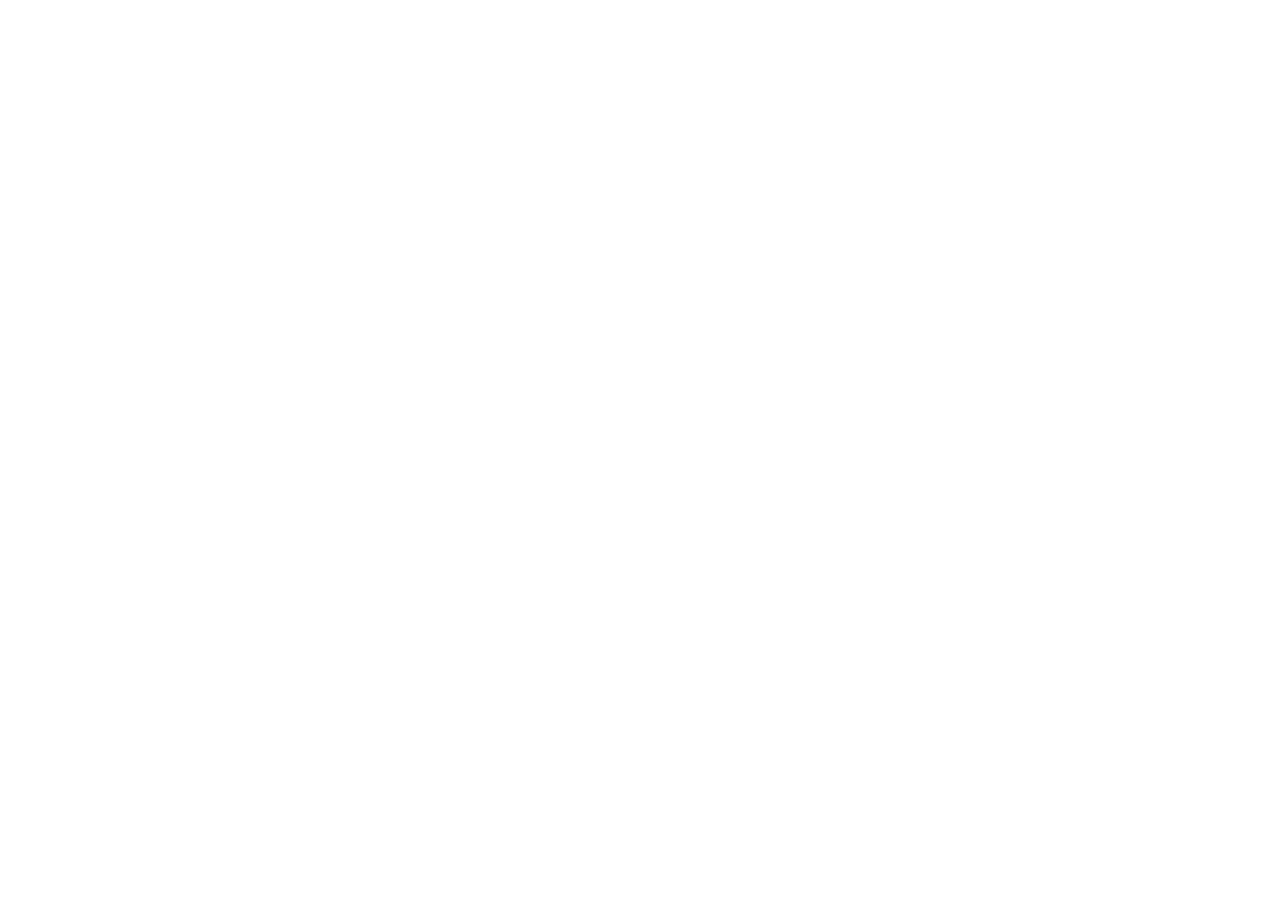
==== .vscode/index.html @ 633a1e88 "APIs" ====
<!DOCTYPE html>
<html lang="en">
<head>
  <meta charset="UTF-8">
  <meta name="viewport" content="width=device-width, initial-scale=1.0">
  <title>Document</title>
</head>
<body>
  


  <script src="./script.js"></script>
</body>
</html>
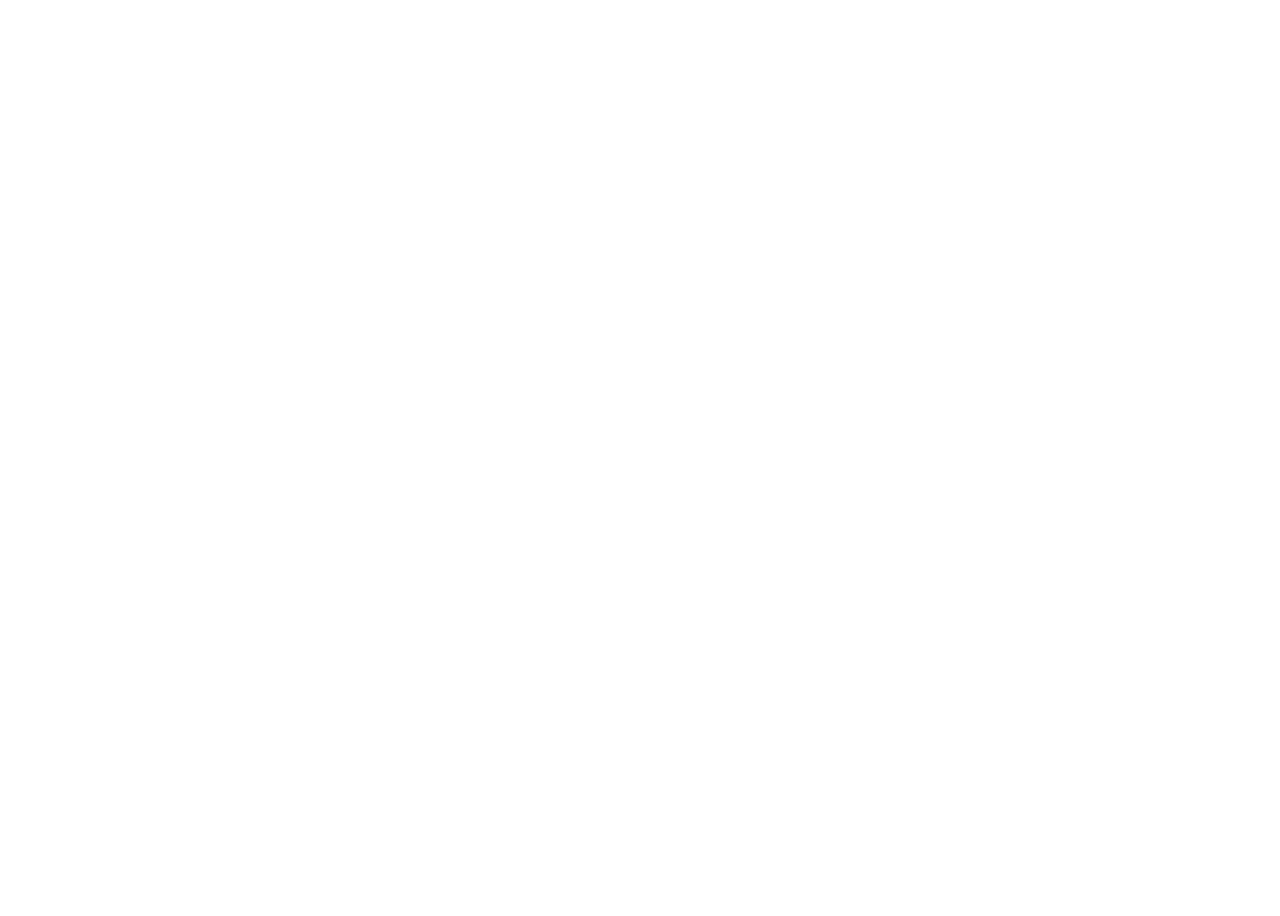
==== commit 57f5d92d: "APIs" ====
--- a/.vscode/index.html
+++ b/.vscode/index.html
@@ -4,11 +4,25 @@
   <meta charset="UTF-8">
   <meta name="viewport" content="width=device-width, initial-scale=1.0">
   <title>Document</title>
+
+  
+  <link href="https://cdn.jsdelivr.net/npm/bootstrap@5.0.2/dist/css/bootstrap.min.css" rel="stylesheet" integrity="sha384-EVSTQN3/azprG1Anm3QDgpJLIm9Nao0Yz1ztcQTwFspd3yD65VohhpuuCOmLASjC" crossorigin="anonymous">
+<style>
+  .container{
+    width: 100%;
+    height: 100vh;
+    display: flex;
+    padding: 0 30px;
+    gap: 30px;
+    flex-wrap: wrap;
+
+  }
+</style>
 </head>
 <body>
-  
-
-
+  <div class="container"></div>
+ 
+  <script src="https://cdn.jsdelivr.net/npm/bootstrap@5.0.2/dist/js/bootstrap.bundle.min.js" integrity="sha384-MrcW6ZMFYlzcLA8Nl+NtUVF0sA7MsXsP1UyJoMp4YLEuNSfAP+JcXn/tWtIaxVXM" crossorigin="anonymous"></script>
   <script src="./script.js"></script>
 </body>
 </html>